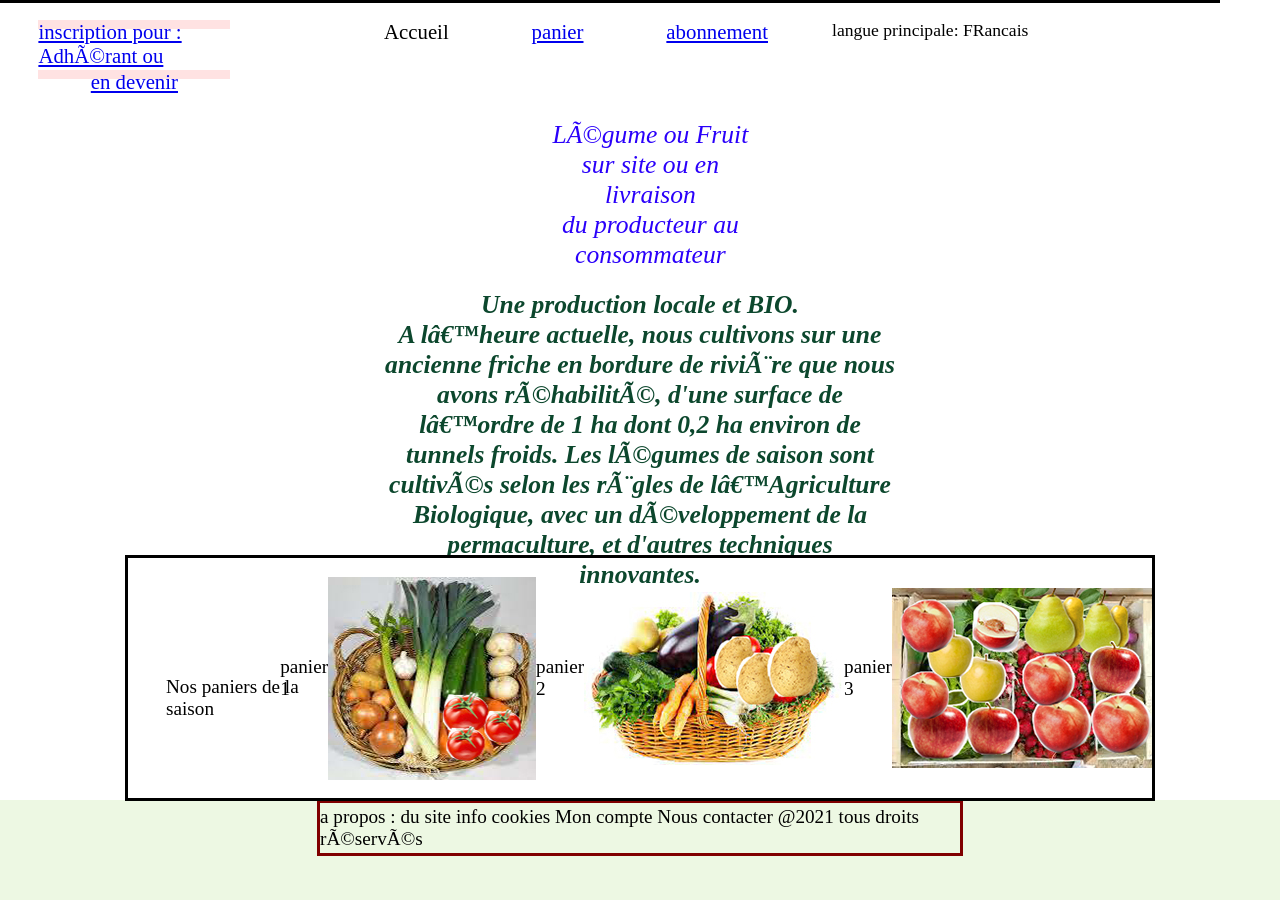
==== index.html @ 1be6ab1a "Add files via upload projet en html" ====
<!DOCTYPE html>
<html>
    <head>
    <meta charset = "utf_8" />
    <title> legume livraison</title>
    <link rel="stylesheet" href="index.css">
    <link rel="stylesheet" media="screen and (max-width:1220px)"
         href="indexpetit.css"/>
         <link rel="stylesheet" media="screen and (max-width:1000px)"
         href="mobileindex.css"/>
    </head>

    <body>
    <header>
        <div class="menu">
        <div class="accueil">
        <a>Accueil</a>
        </div>
        

        <div class="panier">
        <form action="panier.html" method="POST">
        <a href="panier.html">panier</a>
        </br>
        </div>

        <div class="abonnement">
        <form action="abonnement.html" method="POST">
        <a href="abonnement.html">abonnement</a>
        </br>
        </div>
    </div>
    <div class="enregistrement">
        <form action="enregistrement.html" method="POST">
            <a href="enregistrement.html">inscription pour : Adhérant ou</a>
            </br>
            </div>
            <div class="inscription">
        <form action="inscription.html" method="POST">
        <a href="inscription.html">en devenir</a>
        </br>
        </div>
    </header>
    <div class="ecrit">
    <div class="presentation">
    Légume ou Fruit</br> 
    sur site
    ou en livraison </br>
    du producteur au consommateur
    </div>
    <div class="barreseparation"></div>
    <div class="principe">
    <a>Une production locale et BIO.</br>
A l’heure actuelle, nous cultivons sur une ancienne friche 
en bordure de rivière que nous avons réhabilité, d'une surface 
de l’ordre de 1 ha dont 0,2 ha environ de tunnels froids. Les légumes 
de saison sont cultivés selon les règles de l’Agriculture Biologique, 
avec un développement de la permaculture, et d'autres 
techniques innovantes. </a>
    </div>
</div>

<div class="langue">
    <a>langue principale: FRancais</a>
    
</div>
<div class="pagett">
<div class="paniersaison">
    <div class="titrepanier">
    Nos paniers de la saison</div>
    <div class="panier1">panier 1
    <img src="image\ppanier1.jpg"></img></div>
    <div class="panier2">panier 2
    <img src="image\ppanier2.jpg"></img></div>
    <div class="panier3">panier 3
    <img src="image\ppanier3.jpg"></img></div>
    </div>

    
    <footer>
    a propos : du site info cookies Mon compte Nous contacter
    @2021 tous droits réservés    
    </footer>
    
    </body>
    
</html>
---- index.css ----
html, body{
    background-color: #edf8e3;
    padding: 0;
    margin :0;
    box-sizing : border-box;
}

.header
{

}

.enregistrement
{
    display :flex ;
    width: 15%;
    height: 1%;
    margin : auto;
    position :absolute;
    top :20px ;
    left : 3%;
    justify-content : center;
    font-size : 1.3em;
    background-color: #ffe2e2;
}

.inscription
{
    display :flex ;
    width: 15%;
    height: 1%;
    margin : auto;
    position :absolute;
    top :70px ;
    left : 3%;
    justify-content : center;
    font-size : 1.3em;
    background-color: #ffe2e2;
}

.menu
{
    display :flex ;
    justify-content:space-between;
    width: 30%;
    height: 1%;
    margin : auto;
    position :absolute;
    top :20px ;
    left : 30%;
    font-size : 1.3em;
    background-color: #ffffff;
}

.ecrit
{
    display :flex;
    height : 800px ;
    left : 0%;
    justify-content:space-between;
    flex-direction : column ;
    background-color: #ffffff;
}

.presentation
{
    display :flex ;
    width: 200px;
    height: 180px;
    margin : auto;
    position :absolute;
    top : 120px;
    left : 43%;
    text-align: center;
    font-size : 1.6em;
    font-style : italic;
    color  :#2a00fa;
}

.principe
{
    display :flex ;
    width: 40%;
    height: 200px;
    margin : auto;
    position :absolute;
    top : 290px;
    left : 30%;
    text-align: center;
    font-size : 1.6em;
    font-family : serif;
    font-style : italic;
    font-weight: bold;
    color : #0c472d;
}

.panier1,.panier2,.panier3
{
    display : flex;
    align-items: center ;
    
}

.paniersaison
{
    display : flex;
    position : absolute;
    
    top :555px ;
    font-size : 1.2em;
    flex-direction : wrap;
    justify-content: space-between;
    margin :auto;
    height : 240px;
    width:80%;
    border : solid black;
    
}

.titrepanier
{
    display : flex; 
    position: relative;
    align-items: center;
    top : 20px;
    left : 38px ;
    font-size : 1.1 em;
}

.langue
{
    display : block;
    position : absolute;
    top :20px ;
    left : 65%;
    font-size : 1.1em;
}

footer
{
display : flex ;

top : 250px ;
width :50% ;
height: 50px;
font-size : 1.2em;
border : solid maroon;
align-items: center;
justify-content:center;
}

.pagett
{
    display:flex;
    justify-content: center;
}

.barreseparation
{display : flex;

    width : 1220px;
    height : 1px;
    border-top:solid black;
}
---- indexpetit.css ----
html, body{
    background-color: #edf8e3;
    padding: 0;
    margin :0;
    box-sizing : border-box;
}

.header
{

}

.enregistrement
{
    display :flex ;
    width: 15%;
    height: 1%;
    margin : auto;
    position :absolute;
    top :20px ;
    left : 3%;
    justify-content : center;
    font-size : 1.3em;
    background-color: #ffe2e2;
}

.inscription
{
    display :flex ;
    width: 15%;
    height: 1%;
    margin : auto;
    position :absolute;
    top :70px ;
    left : 3%;
    justify-content : center;
    font-size : 1.3em;
    background-color: #ffffff;
}

.menu
{
    display :flex ;
    justify-content:space-between;
    width: 30%;
    height: 1%;
    margin : auto;
    position :absolute;
    top :20px ;
    left : 30%;
    font-size : 1.3em;
    background-color: #ffffff;
}

.ecrit
{
    display :flex;
    height : 800px ;
    left : 0%;
    justify-content:space-between;
    flex-direction : column ;
    background-color: #ffffff;
}

.presentation
{
    display :flex ;
    width: 200px;
    height: 180px;
    margin : auto;
    position :absolute;
    top : 120px;
    left : 43%;
    text-align: center;
    font-size : 1.6em;
    font-style : italic;
    color  :#2a00fa;
}

.principe
{
    display :flex ;
    width: 80%;
    height: 200px;
    margin : auto;
    position :absolute;
    top : 290px;
    left : 10%;
    text-align: center;
    font-size : 1.6em;
    font-family : serif;
    font-style : italic;
    font-weight: bold;
    color : #0c472d;
}

.panier1,.panier2,.panier3
{
    display : flex;
    align-items: center ;
    
}

.paniersaison
{
    display : flex;
    position : absolute;
    top :555px ;
    font-size : 1.0em;
    flex-direction:inherit;
    justify-content:;
    margin :auto;
    height : 240px;
    width:95%;
    border : solid black;
    
}

.titrepanier
{
    display : flex; 
    position: relative;
    align-items: flex-start;
    
    top : 0px;
    left : 0px ;
    font-size : 1.0 em;
}

.langue
{
    display : block;
    position : absolute;
    top :20px ;
    left : 65%;
    font-size : 1.1em;
}

footer
{
display : flex ;

top : 250px ;
width :50% ;
height: 50px;
font-size : 1.2em;
border : solid maroon;
align-items: center;
justify-content:center;
}

.pagett
{
    display:flex;
    justify-content: center;
}

.barreseparation
{display : flex;

    width : 1000px;
    height : 1px;
    border-top:solid black;
}
---- mobileindex.css ----
html, body{
    background-color: #ffffff;
    padding: 0;
    margin :0;
    box-sizing : border-box;
}

.header
{

}
.accueil
{
    display: flex;
    position : absolute;
    left : 46% ;
    top : 2px;
    font-size : 1.8em;
}
.panier
{
    display : flex;
    position : absolute;
    left :46%;
    top : 60px;
    font-size : 1.8em;
}
.abonnement
{
    display : flex;
    position : absolute;
    left : 46%;
    top : 120px;
    font-size : 1.8em;
}
.langue
{
    display : flex;
    position : absolute;
    top :2px ;
    left : 5%;
    font-size : 1.6em;
    width : 20px;
    font-size : 1.6em;
    background-color : rgb(255, 255, 255);
}
.enregistrement
{
    display :flex ;
    width: 100%;
    height: 30px;
    margin : auto;
    position :absolute;
    top :240px ;
    left : 0%;
    justify-content : center;
    font-size : 1.8em;
    border : solid black;
    background-color: #ffffff;
}

.inscription
{
    display :flex ;
    position :absolute ;
    height: 30px;
    margin : auto;
    width : 100%;
    top : 280px ;
    left : 0%;
    justify-content : center;
    font-size : 1.8em;
    border : solid black;
    background-color: #ffffff;
}

.menu
{
    display :flex ;
    justify-content:space-between;
    width: 30%;
    height: 1%;
    margin : auto;
    position :absolute;
    top :20px ;
    left : 30%;
    font-size : 1.8em;
    background-color: #ffffff;
}

.ecrit
{
    display :flex;
    height : 800px ;
    left : 0%;
    justify-content:space-between;
    flex-direction : column ;
    background-color: #ffffff;
}

.presentation
{
    display :flex ;
    width: 400px;
    height: 180px;
    margin : auto;
    position :absolute;
    top : 360px;
    left : 28%;
    text-align: center;
    font-size : 1.8em;
    font-style : italic;
    color  :#2a00fa;
}

.principe
{
    display :flex ;
    width: 90%;
    height: 200px;
    margin : auto;
    position :absolute;
    top : 490px;
    left : 10%;
    text-align: center;
    font-size : 1.8em;
    font-family : serif;
    font-style : italic;
    font-weight: bold;
    color : #0c472d;
}

.panier1,.panier2,.panier3
{
    display : flex;
    flex-direction : column ;
    
    
}

.paniersaison
{
    display : flex;
    position : absolute;
    top :755px ;
    font-size : 1.6em;
    flex-direction:column;
    justify-content:;
    margin :auto;
    height : 900px;
    width:95%;
    border : solid black;
}

.titrepanier
{
    display : flex; 
    position: relative;
    justify-content: center;
    
    top : 0px;
    left : 0px ;
    font-size : 1.6em;
}


footer
{
display : flex ;
position: absolute;
top : 1720px ;
width :50% ;
height: 150px;
font-size : 1.6em;
border : solid maroon;
align-items: center;
justify-content:center;

}

.pagett
{
    display:flex;
    justify-content: center;
}

.barreseparation
{display : flex;
    visibility :hidden;
    width : 720px;
}
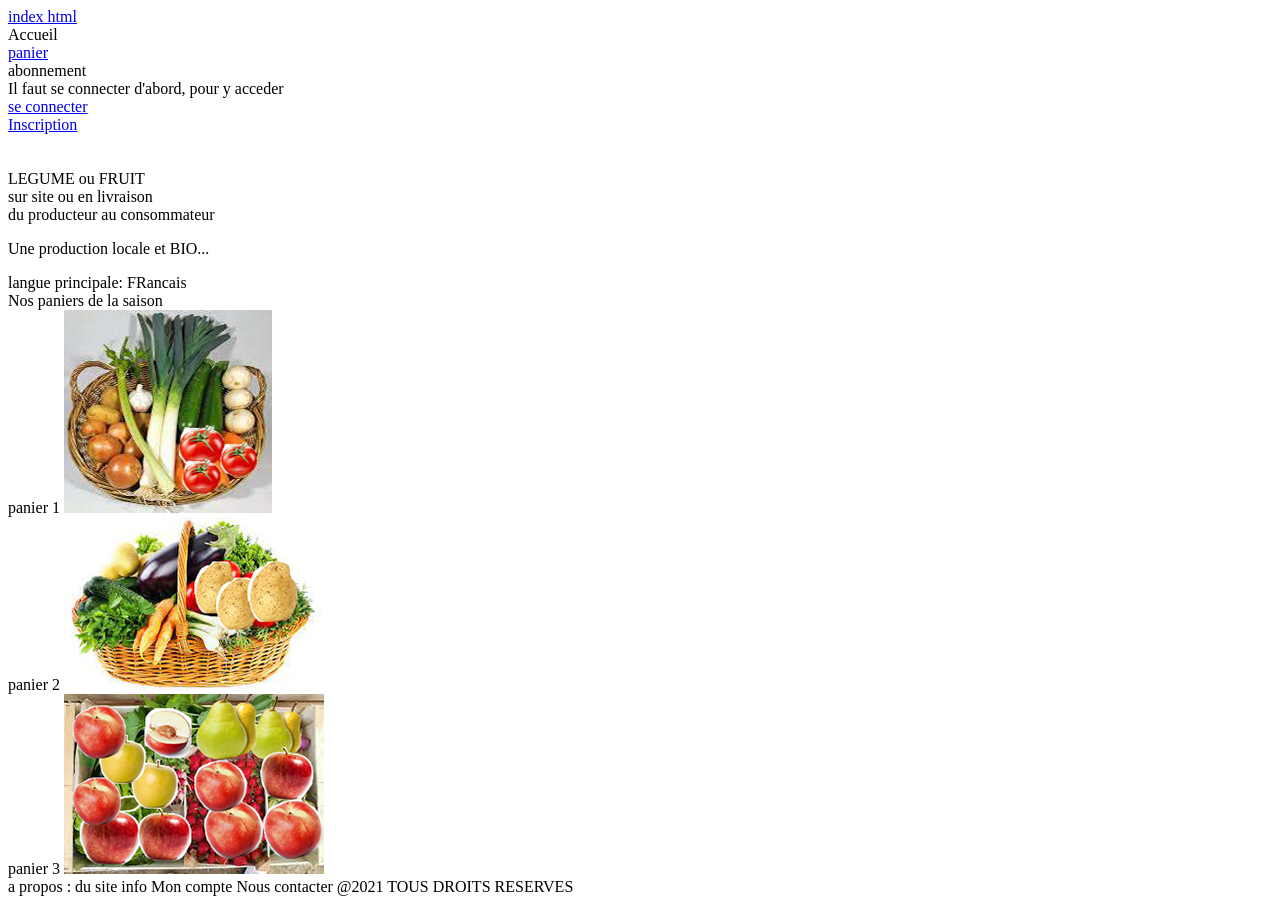
==== commit 9d54481a: "Add files via upload index de depart" ====
--- a/index.html
+++ b/index.html
@@ -1,71 +1,72 @@
 <!DOCTYPE html>
 <html>
+
     <head>
     <meta charset = "utf_8" />
     <title> legume livraison</title>
     <link rel="stylesheet" href="index.css">
-    <link rel="stylesheet" media="screen and (max-width:1220px)"
-         href="indexpetit.css"/>
-         <link rel="stylesheet" media="screen and (max-width:1000px)"
-         href="mobileindex.css"/>
+    <link rel="stylesheet" media="screen and (max-width:1000px)"
+        href="mobileindex.css"/>
     </head>
 
     <body>
+    
     <header>
-        <div class="menu">
-        <div class="accueil">
-        <a>Accueil</a>
-        </div>
+    <div class="menu">
+        <div class="indexreco">
+            <form action="panier.php" method="POST">
+            <a href="panierhtml.html">index html</a>
+            </br>
+
+            </div>
+            <div class="accueil">
+            <a>Accueil</a>
+            </div>
         
 
-        <div class="panier">
-        <form action="panier.html" method="POST">
-        <a href="panier.html">panier</a>
+            <div class="panier">
+            <form action="panier.php" method="POST">
+            <a href="panierhtml.html">panier</a>
+            </br>
+            </div>
+
+            <div class="abonnement">
+            <a>abonnement</a>
+            <anim>
+                <div class="message">Il faut se connecter d'abord, pour y acceder</div>
+            </anim>
+            </div>
+        </div>
+    <div class="connexion">
+        <form action="connexionhtml.html" method="POST">
+        <a href="connexionhtml.html">se connecter</a>
         </br>
+    </div>
+    <div class="inscription">
+        <form action="inscription.php" method="POST">
+        <a href="inscriptionhtml.html">Inscription</a>
+        </br>
+    </div>
+    </header>
+    </br></br>
+    <div class="ecrit">
+        <div class="presentation">
+        LEGUME ou FRUIT</br> 
+        sur site
+        ou en livraison </br>
+        du producteur au consommateur
         </div>
-
-        <div class="abonnement">
-        <form action="abonnement.html" method="POST">
-        <a href="abonnement.html">abonnement</a>
-        </br>
+    
+        <div class="principe">
+        <p>Une production locale et BIO...</p>
         </div>
     </div>
-    <div class="enregistrement">
-        <form action="enregistrement.html" method="POST">
-            <a href="enregistrement.html">inscription pour : Adhérant ou</a>
-            </br>
-            </div>
-            <div class="inscription">
-        <form action="inscription.html" method="POST">
-        <a href="inscription.html">en devenir</a>
-        </br>
-        </div>
-    </header>
-    <div class="ecrit">
-    <div class="presentation">
-    Légume ou Fruit</br> 
-    sur site
-    ou en livraison </br>
-    du producteur au consommateur
+    <div class="langue">
+    langue principale: FRancais <br>
+    
     </div>
-    <div class="barreseparation"></div>
-    <div class="principe">
-    <a>Une production locale et BIO.</br>
-A l’heure actuelle, nous cultivons sur une ancienne friche 
-en bordure de rivière que nous avons réhabilité, d'une surface 
-de l’ordre de 1 ha dont 0,2 ha environ de tunnels froids. Les légumes 
-de saison sont cultivés selon les règles de l’Agriculture Biologique, 
-avec un développement de la permaculture, et d'autres 
-techniques innovantes. </a>
-    </div>
-</div>
-
-<div class="langue">
-    <a>langue principale: FRancais</a>
-    
-</div>
-<div class="pagett">
-<div class="paniersaison">
+    <div class="pagett">
+    <div class="paniersaison">
     <div class="titrepanier">
     Nos paniers de la saison</div>
     <div class="panier1">panier 1
@@ -75,13 +76,12 @@
     <div class="panier3">panier 3
     <img src="image\ppanier3.jpg"></img></div>
     </div>
+    <footer>
+    a propos : du site info  Mon compte Nous contacter
+    @2021 TOUS DROITS RESERVES    
+    </footer>
+</div>
+<script src="index.js"></script>
+    </body>
 
-    
-    <footer>
-    a propos : du site info cookies Mon compte Nous contacter
-    @2021 tous droits réservés    
-    </footer>
-    
-    </body>
-    
-</html>+</html>
--- a/mobileindex.css
+++ b/mobileindex.css
@@ -3,112 +3,93 @@
     padding: 0;
     margin :0;
     box-sizing : border-box;
+    background-image: url(image/fond1.jpg);
 }
 
 .header
 {
 
 }
-.accueil
+.menu
 {
     display: flex;
     position : absolute;
-    left : 46% ;
-    top : 2px;
-    font-size : 1.8em;
+    flex-direction : column;
+    top : 80px;
+    left : 25%;
+    font-size : 3rem;
+    background-color : white;
+    border-radius : 0px 0px 50px 50px;
+    height : 240px;
+    width : 60%;
+    text-align : center;
+
 }
-.panier
-{
-    display : flex;
-    position : absolute;
-    left :46%;
-    top : 60px;
-    font-size : 1.8em;
-}
-.abonnement
-{
-    display : flex;
-    position : absolute;
-    left : 46%;
-    top : 120px;
-    font-size : 1.8em;
-}
+
 .langue
 {
     display : flex;
     position : absolute;
+    flex-direction: column;
     top :2px ;
-    left : 5%;
-    font-size : 1.6em;
-    width : 20px;
-    font-size : 1.6em;
-    background-color : rgb(255, 255, 255);
+    left : 2%;
+    width : 300px;
+    font-size : 2.5em;
+    background-color :initial;
 }
-.enregistrement
+.connexion
 {
     display :flex ;
+    position : absolute;
     width: 100%;
-    height: 30px;
     margin : auto;
-    position :absolute;
-    top :240px ;
-    left : 0%;
+    
+    top :370px ;
+    left : 6%;
     justify-content : center;
-    font-size : 1.8em;
-    border : solid black;
-    background-color: #ffffff;
+    font-size : 3rem;
+    background-color : rgb(238, 238, 253);
+    opacity : 1;
+visibility : visible;
 }
 
 .inscription
 {
     display :flex ;
     position :absolute ;
-    height: 30px;
-    margin : auto;
+    height: 50px;
+    padding : 10px;
+    border-radius : 10px;
     width : 100%;
-    top : 280px ;
-    left : 0%;
-    justify-content : center;
-    font-size : 1.8em;
-    border : solid black;
-    background-color: #ffffff;
-}
-
-.menu
-{
-    display :flex ;
-    justify-content:space-between;
-    width: 30%;
-    height: 1%;
-    margin : auto;
-    position :absolute;
-    top :20px ;
-    left : 30%;
-    font-size : 1.8em;
-    background-color: #ffffff;
+    top : 450px ;
+    left : 5%;
+    font-size : 3rem;
+    opacity : 1;
+visibility : visible;
 }
 
 .ecrit
 {
     display :flex;
+    position: absolute;
     height : 800px ;
     left : 0%;
+    top : 15%;
     justify-content:space-between;
     flex-direction : column ;
-    background-color: #ffffff;
 }
 
 .presentation
 {
     display :flex ;
-    width: 400px;
+    width: 900px;
     height: 180px;
     margin : auto;
     position :absolute;
-    top : 360px;
-    left : 28%;
+    top : 280px;
+    left : 200px;
     text-align: center;
-    font-size : 1.8em;
+    font-size : 3em;
     font-style : italic;
     color  :#2a00fa;
 }
@@ -116,24 +97,33 @@
 .principe
 {
     display :flex ;
-    width: 90%;
-    height: 200px;
-    margin : auto;
     position :absolute;
-    top : 490px;
-    left : 10%;
+    width: 800px;
+    height: 550px;
+    top : 450px;
+    left : 100px;
     text-align: center;
-    font-size : 1.8em;
+    font-size : 2.5em;
     font-family : serif;
     font-style : italic;
     font-weight: bold;
-    color : #0c472d;
+    color : #024e2d;
+}
+.titrepanier
+{
+    display : flex; 
+    position: relative;
+    justify-content: center;
+    top : 0px;
+    left : 0px ;
+    font-size : 1.6em;
 }
 
 .panier1,.panier2,.panier3
 {
     display : flex;
     flex-direction : column ;
+    font-size: 2em;
     
     
 }
@@ -142,40 +132,30 @@
 {
     display : flex;
     position : absolute;
-    top :755px ;
-    font-size : 1.6em;
+    top :900px ;
+    width : 100% ;
+    left : 6%;
+    font-size : 1.8em;
     flex-direction:column;
-    justify-content:;
     margin :auto;
     height : 900px;
-    width:95%;
-    border : solid black;
+    border : solid rgb(0, 0, 0);
+    border-radius : 200px 200px 0px 0px;
+    
 }
-
-.titrepanier
-{
-    display : flex; 
-    position: relative;
-    justify-content: center;
-    
-    top : 0px;
-    left : 0px ;
-    font-size : 1.6em;
-}
-
 
 footer
 {
 display : flex ;
 position: absolute;
-top : 1720px ;
+top : 1840px ;
+left: 34%;
 width :50% ;
 height: 150px;
-font-size : 1.6em;
-border : solid maroon;
-align-items: center;
-justify-content:center;
-
+font-size : 1.8em;
+border : solid rgb(255, 195, 195);
+border-radius : 20px;
+text-align : center;
 }
 
 .pagett
@@ -187,5 +167,5 @@
 .barreseparation
 {display : flex;
     visibility :hidden;
-    width : 720px;
+    width : 1px;
 }
